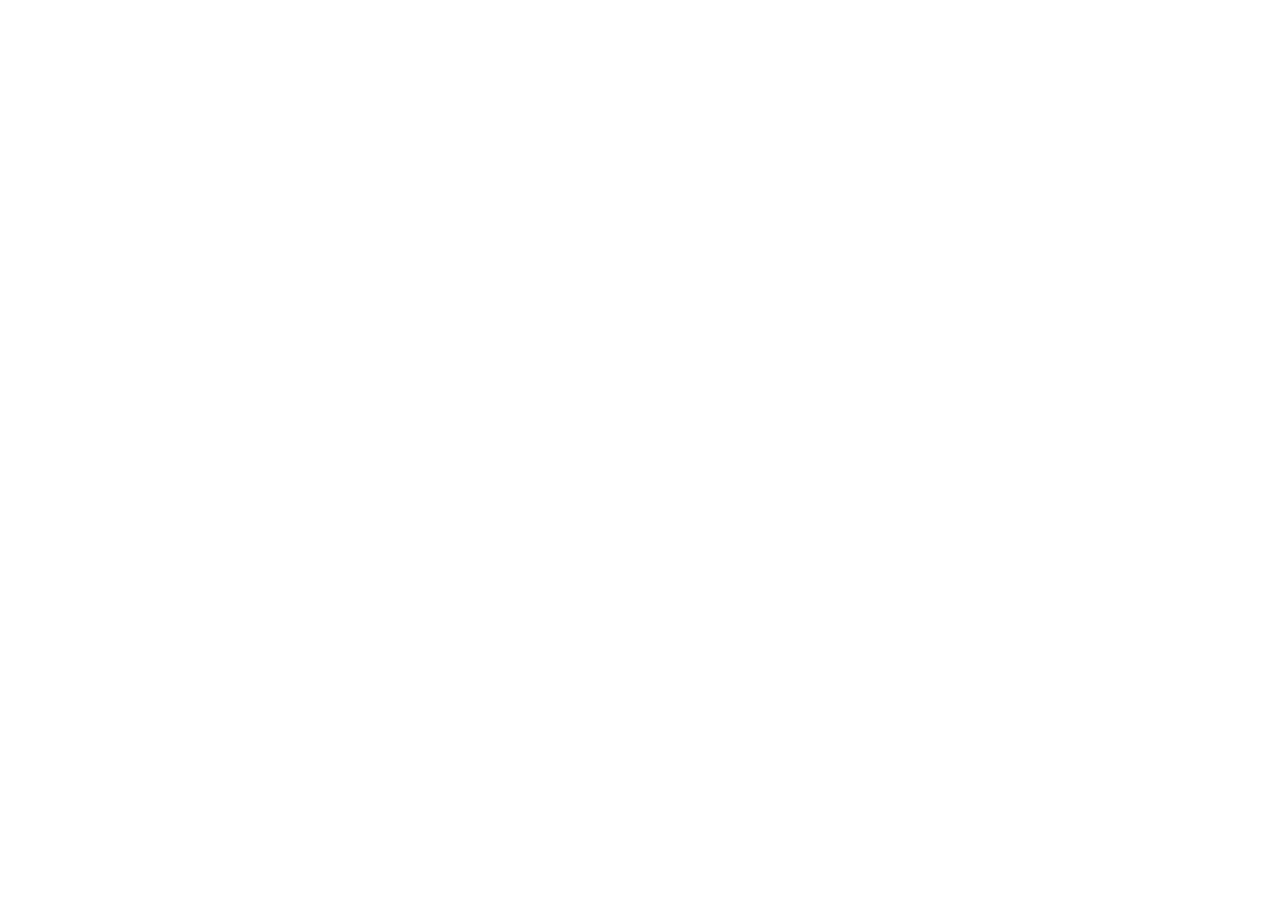
==== exercitiu-2.html @ eadcb1c1 "c1" ====
<!DOCTYPE html>
<html lang="en">

<head>
    <meta charset="UTF-8">
    <meta name="viewport" content="width=device-width, initial-scale=1.0">
    <title>Exercițiul 2</title>
    <link rel="stylesheet" href="styles.css">
</head>

<body>
    <!-- Exercițiul 2 -->
    <ul id="ingredients"></ul>

    <script src="exercitiu-2.html"></script>
</body>

</html>
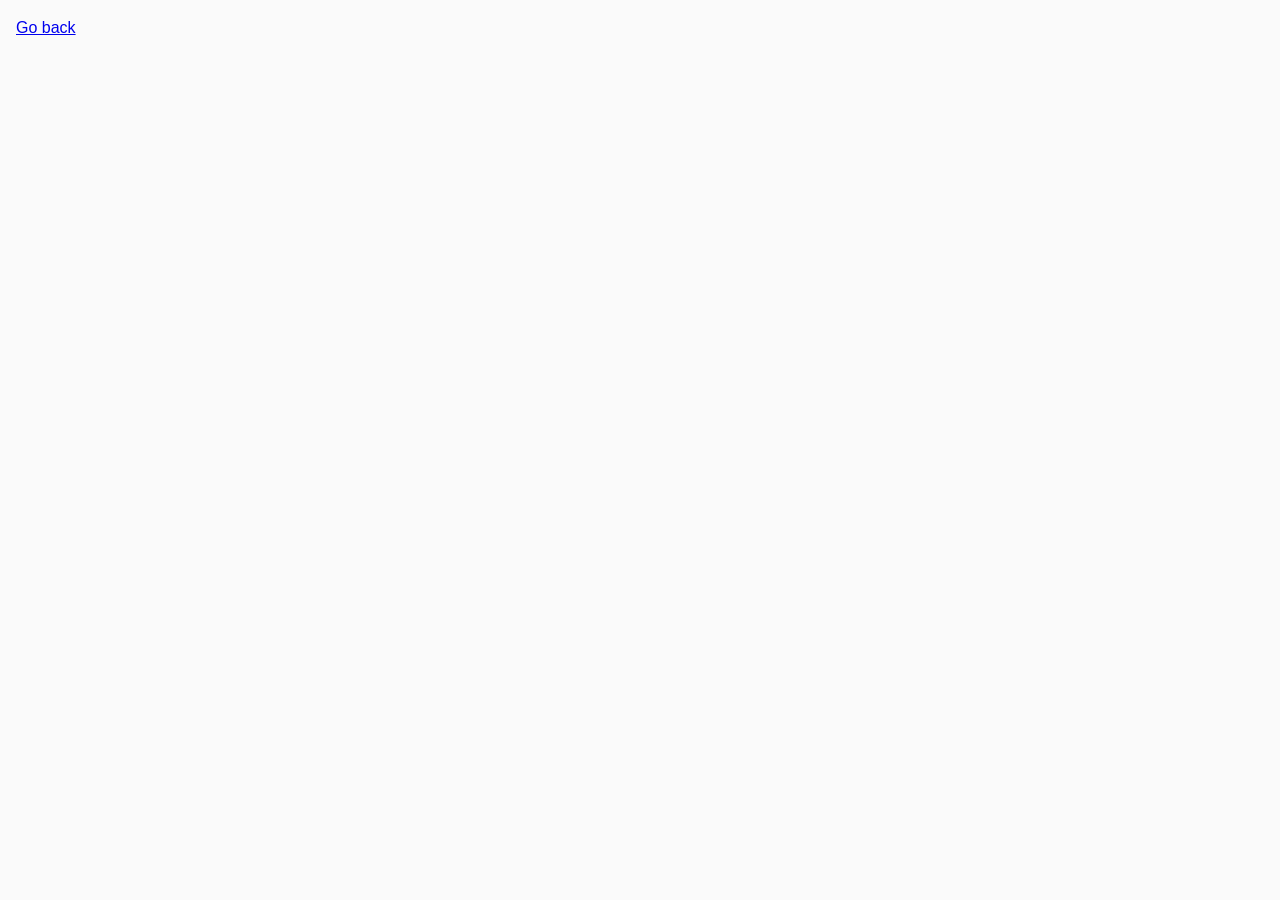
==== commit 164596bb: "c4" ====
--- a/exercitiu-2.html
+++ b/exercitiu-2.html
@@ -1,18 +1,29 @@
 <!DOCTYPE html>
-<html lang="en">
+<html lang="ru">
 
 <head>
-    <meta charset="UTF-8">
-    <meta name="viewport" content="width=device-width, initial-scale=1.0">
-    <title>Exercițiul 2</title>
-    <link rel="stylesheet" href="styles.css">
+    <meta charset="UTF-8" />
+    <meta http-equiv="X-UA-Compatible" content="IE=edge" />
+    <meta name="viewport" content="width=device-width, initial-scale=1.0" />
+    <title>Task 2</title>
+    <link rel="stylesheet" href="css/common.css" />
+    <style>
+        .item {
+            font-weight: 500;
+        }
+
+        .item:not(:last-child) {
+            margin-bottom: 8px;
+        }
+    </style>
 </head>
 
 <body>
-    <!-- Exercițiul 2 -->
+    <p><a href="index.html">Go back</a></p>
+
     <ul id="ingredients"></ul>
 
-    <script src="exercitiu-2.html"></script>
+    <script src="js/task-02.js" type="module"></script>
 </body>
 
 </html>
--- a/css/common.css
+++ b/css/common.css
@@ -0,0 +1,45 @@
+* {
+    box-sizing: border-box;
+}
+
+body {
+    margin: 16px;
+    font-family: -apple-system, BlinkMacSystemFont, "Segoe UI", Roboto, Oxygen,
+        Ubuntu, Cantarell, "Open Sans", "Helvetica Neue", sans-serif;
+    -webkit-font-smoothing: antialiased;
+    -moz-osx-font-smoothing: grayscale;
+    background-color: #fafafa;
+    color: #212121;
+    line-height: 1.5;
+}
+
+input {
+    padding: 8px;
+    font: inherit;
+}
+
+button {
+    padding: 8px 12px;
+    cursor: pointer;
+}
+
+.gallery {
+    display: flex;
+    flex-wrap: wrap;
+    gap: 16px;
+    list-style: none;
+    padding: 0;
+    margin: 0;
+}
+
+.gallery li {
+    flex: 1 1 calc(33.333% - 16px);
+    box-sizing: border-box;
+}
+
+.gallery img {
+    width: 100%;
+    height: auto;
+    display: block;
+    border-radius: 8px;
+}
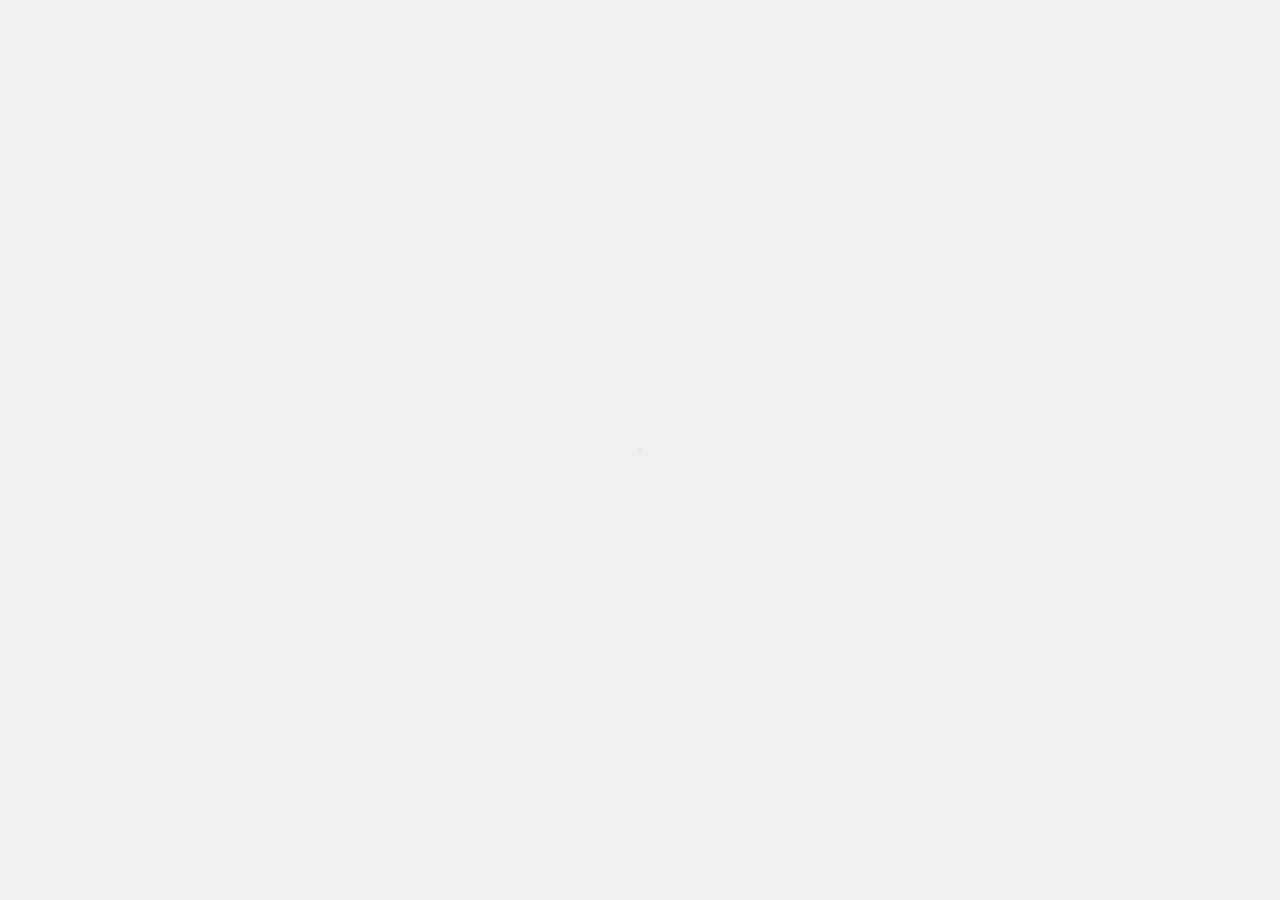
==== commit 99134e40: "c5" ====
--- a/exercitiu-2.html
+++ b/exercitiu-2.html
@@ -1,29 +1,46 @@
 <!DOCTYPE html>
-<html lang="ru">
+<html lang="en">
 
 <head>
-    <meta charset="UTF-8" />
-    <meta http-equiv="X-UA-Compatible" content="IE=edge" />
-    <meta name="viewport" content="width=device-width, initial-scale=1.0" />
-    <title>Task 2</title>
-    <link rel="stylesheet" href="css/common.css" />
+    <meta charset="UTF-8">
+    <meta name="viewport" content="width=device-width, initial-scale=1.0">
+    <title>Exercițiul 2: Adăugare elemente în listă</title>
     <style>
-        .item {
-            font-weight: 500;
+        body {
+            font-family: Arial, sans-serif;
+            display: flex;
+            justify-content: center;
+            align-items: center;
+            height: 100vh;
+            margin: 0;
+            background-color: #f0f0f0;
         }
 
-        .item:not(:last-child) {
-            margin-bottom: 8px;
+        #categories {
+            list-style-type: none;
+            padding: 0;
+            margin: 20px;
+            border: 1px solid #ccc;
+            border-radius: 8px;
+            box-shadow: 0 0 10px rgba(0, 0, 0, 0.1);
+        }
+
+        .item {
+            padding: 10px;
+            border-bottom: 1px solid #ccc;
+        }
+
+        .item h2 {
+            margin: 5px 0;
         }
     </style>
 </head>
 
 <body>
-    <p><a href="index.html">Go back</a></p>
+    <!-- Exercițiul 2: Adăugare elemente în listă -->
+    <ul id="categories"></ul>
 
-    <ul id="ingredients"></ul>
-
-    <script src="js/task-02.js" type="module"></script>
+    <script src="exercitiu-2.html"></script>
 </body>
 
 </html>
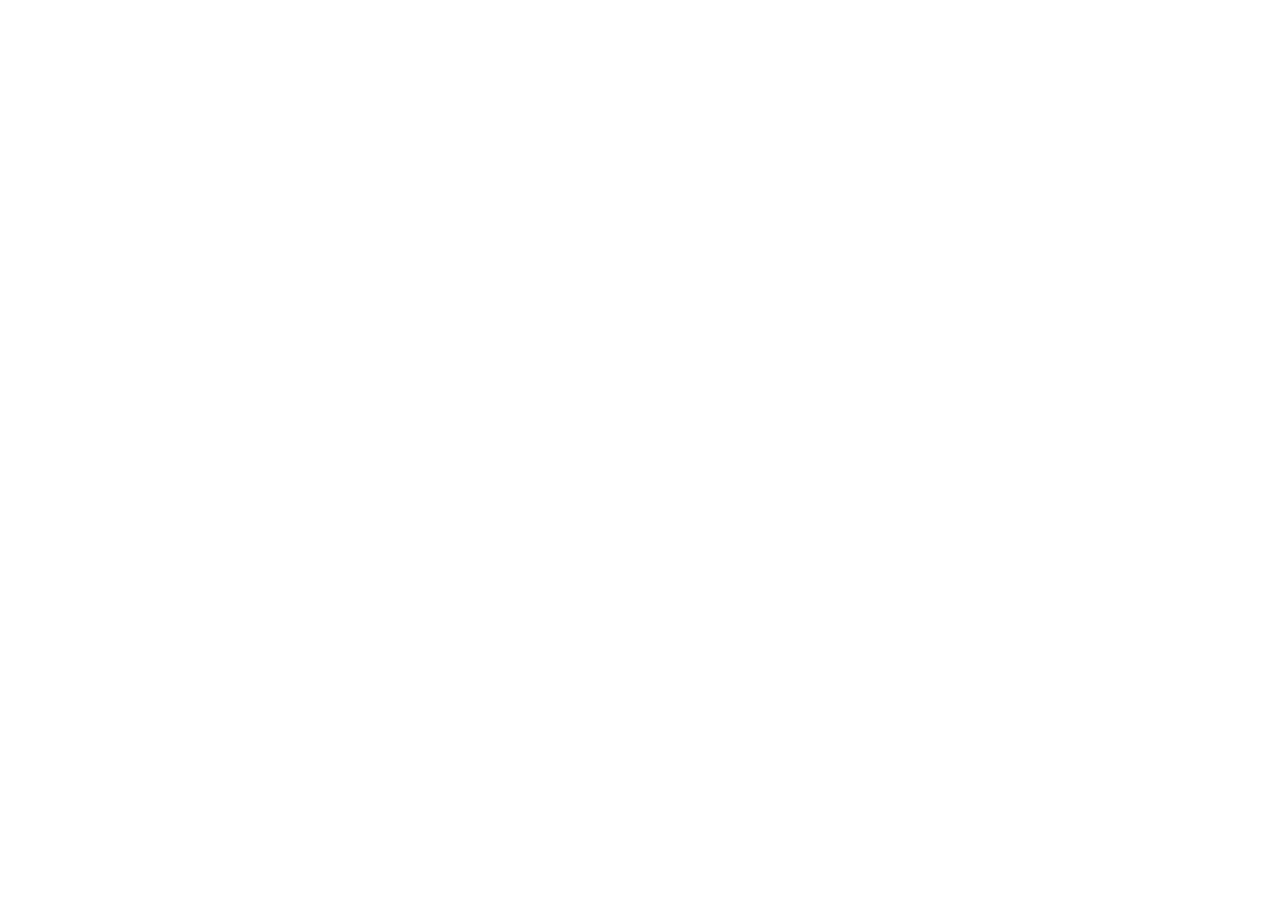
==== commit 95cf3f5a: "c7" ====
--- a/exercitiu-2.html
+++ b/exercitiu-2.html
@@ -4,43 +4,14 @@
 <head>
     <meta charset="UTF-8">
     <meta name="viewport" content="width=device-width, initial-scale=1.0">
-    <title>Exercițiul 2: Adăugare elemente în listă</title>
-    <style>
-        body {
-            font-family: Arial, sans-serif;
-            display: flex;
-            justify-content: center;
-            align-items: center;
-            height: 100vh;
-            margin: 0;
-            background-color: #f0f0f0;
-        }
-
-        #categories {
-            list-style-type: none;
-            padding: 0;
-            margin: 20px;
-            border: 1px solid #ccc;
-            border-radius: 8px;
-            box-shadow: 0 0 10px rgba(0, 0, 0, 0.1);
-        }
-
-        .item {
-            padding: 10px;
-            border-bottom: 1px solid #ccc;
-        }
-
-        .item h2 {
-            margin: 5px 0;
-        }
-    </style>
+    <title>Ingredients List</title>
+    <link rel="stylesheet" href="styles.css">
 </head>
 
 <body>
-    <!-- Exercițiul 2: Adăugare elemente în listă -->
-    <ul id="categories"></ul>
+    <ul id="ingredients"></ul>
 
-    <script src="exercitiu-2.html"></script>
+    <script src="exercitiu-2.js"></script>
 </body>
 
 </html>
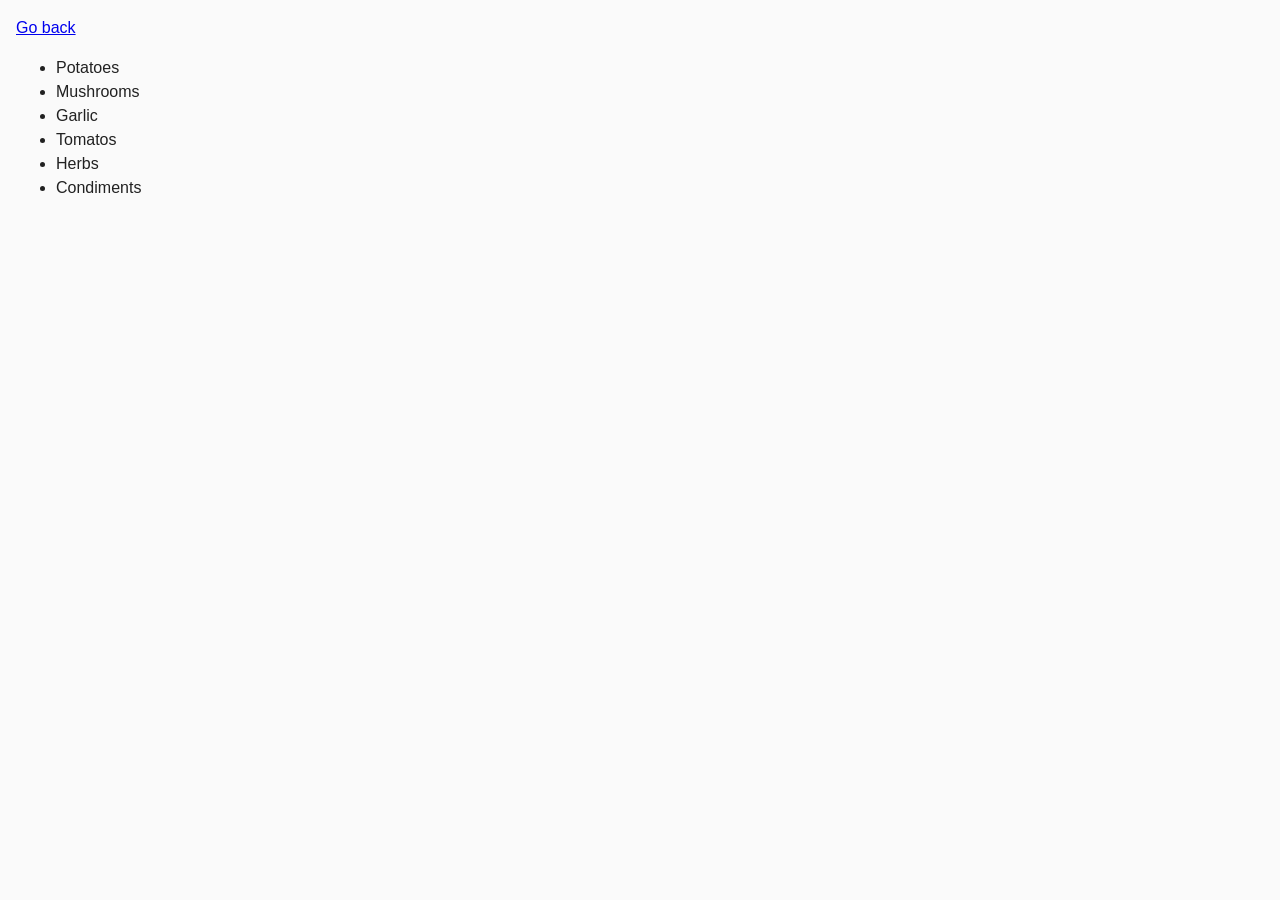
==== commit d73e9df5: "c8" ====
--- a/exercitiu-2.html
+++ b/exercitiu-2.html
@@ -1,17 +1,29 @@
 <!DOCTYPE html>
-<html lang="en">
+<html lang="ru">
 
 <head>
-    <meta charset="UTF-8">
-    <meta name="viewport" content="width=device-width, initial-scale=1.0">
-    <title>Ingredients List</title>
-    <link rel="stylesheet" href="styles.css">
+    <meta charset="UTF-8" />
+    <meta http-equiv="X-UA-Compatible" content="IE=edge" />
+    <meta name="viewport" content="width=device-width, initial-scale=1.0" />
+    <title>Task 2</title>
+    <link rel="stylesheet" href="css/common.css" />
+    <style>
+        .item {
+            font-weight: 500;
+        }
+
+        .item:not(:last-child) {
+            margin-bottom: 8px;
+        }
+    </style>
 </head>
 
 <body>
+    <p><a href="index.html">Go back</a></p>
+
     <ul id="ingredients"></ul>
 
-    <script src="exercitiu-2.js"></script>
+    <script src="js/exercitiu-2.js" type="module"></script>
 </body>
 
 </html>
--- a/css/common.css
+++ b/css/common.css
@@ -0,0 +1,45 @@
+* {
+    box-sizing: border-box;
+}
+
+body {
+    margin: 16px;
+    font-family: -apple-system, BlinkMacSystemFont, "Segoe UI", Roboto, Oxygen,
+        Ubuntu, Cantarell, "Open Sans", "Helvetica Neue", sans-serif;
+    -webkit-font-smoothing: antialiased;
+    -moz-osx-font-smoothing: grayscale;
+    background-color: #fafafa;
+    color: #212121;
+    line-height: 1.5;
+}
+
+input {
+    padding: 8px;
+    font: inherit;
+}
+
+button {
+    padding: 8px 12px;
+    cursor: pointer;
+}
+
+.gallery {
+    display: flex;
+    flex-wrap: wrap;
+    gap: 16px;
+    list-style: none;
+    padding: 0;
+    margin: 0;
+}
+
+.gallery li {
+    flex: 1 1 calc(33.333% - 16px);
+    box-sizing: border-box;
+}
+
+.gallery img {
+    width: 100%;
+    height: auto;
+    display: block;
+    border-radius: 8px;
+}
